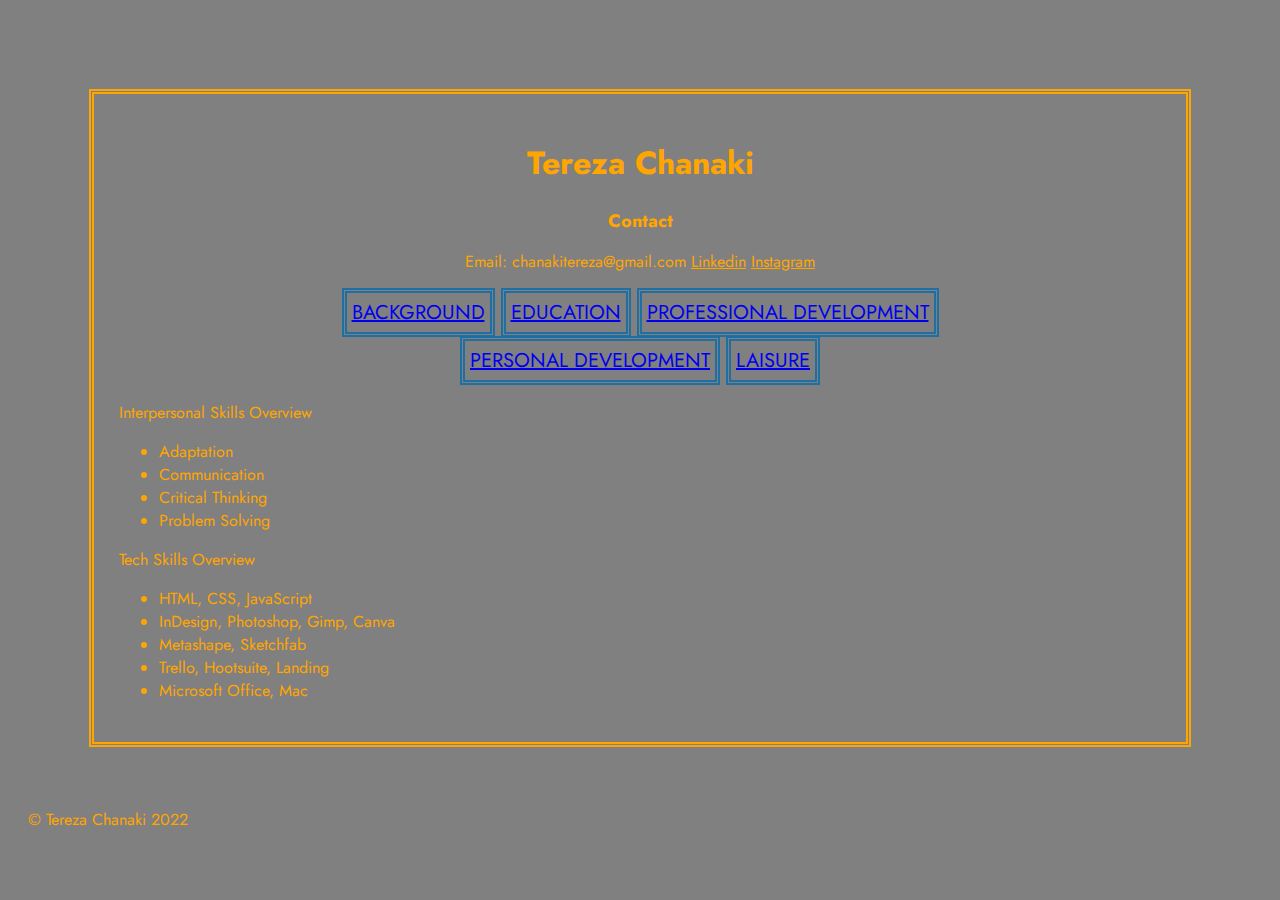
==== index.html @ 0ce0d3b8 "Update index.html" ====
<!DOCTYPE html>
<html lang="en">
<head> <meta charset="UTF-8">
        <title>CV</title>
        <link rel="preconnect" href="https://fonts.googleapis.com">
        <link rel="preconnect" href="https://fonts.gstatic.com" crossorigin>
        <link href="https://fonts.googleapis.com/css2?family=Jost:wght@300&display=swap" rel="stylesheet">
        <link href="styles.css" rel="stylesheet"/>
</head>
<body>
    <main>
        <h1 id="name">Tereza Chanaki</h1>
            <h1>Contact</h1>
        <div>
             <p id="socials">Email: chanakitereza@gmail.com
            <a href="https://www.linkedin.com/in/tereza-chanaki-134680199/" class="links">Linkedin</a>
            <a href="https://www.instagram.com/teresachanaki/" class="links">Instagram</a>
        </p>
        </div>

        <div id="firstrow">
                <a href="background.html" id="background">BACKGROUND</a>
                <a href="education.html" id="education">EDUCATION</a>
                <a href="professional.html" id="professional">PROFESSIONAL DEVELOPMENT</a>
        </div>
        <div id="secondrow">
                <a href="personal.html" id="personal">PERSONAL DEVELOPMENT</a>
                <a href="laisure.html" id="laisure">LAISURE</a>
        </div>  
        <div>
            <p>Interpersonal Skills Overview</p>
            <ul id="interpersonal">
                <li>Adaptation</li>
                <li>Communication</li>
                <li>Critical Thinking</li>
                <li>Problem Solving</li>
            </ul>
            <p>Tech Skills Overview</p>
            <ul id="tech">
                <li>HTML, CSS, JavaScript</li>
                <li>InDesign, Photoshop, Gimp, Canva</li>
                <li>Metashape, Sketchfab</li>
                <li>Trello, Hootsuite, Landing</li>
                <li>Microsoft Office, Mac</li>
            </ul>
        </div>  
    </main>
    <footer>© Tereza Chanaki 2022</footer>
    </div>
</body>
</html>
---- styles.css ----
body{background-color: gray;
    font-family: 'Jost', monospace;
    padding: 20px;
    color: orange;
    flex-wrap: wrap;
    justify-content: center;
    }
main{border: 5px double orange;
    padding:2%;
    margin-top: 5%;
    margin-bottom: 5%;
    margin-left: 5%;
    margin-right:5%;}

/*DETAILS*/
#name{font-size: xx-large;}
h1{font-size: large;
    text-align: center;}
#socials{text-align: center;}

.links{color: orange;}
.links:visited{color:orange;}
.links:hover{color: azure;}

/*FIRST LINE BUTTONS*/
#firstrow {
    color: rgb(255, 255, 255); 
    font-size: 20px; 
    line-height: 20px;
    text-decoration: none; 
    padding: 14px; 
    justify-content: center;
    text-align: center;
    }
#firstrow:visited{
    text-decoration: none;
}
#firstrow:hover {
    text-decoration: none; }
#firstrow:active {
    text-decoration: none; 
}
#background{border-radius: 0px; 
    border: 5px double rgba(28, 110, 164, 0.98);
    padding: 5px;
}
#education{border-radius: 0px; 
    border: 5px double rgba(28, 110, 164, 0.98);
    padding: 5px;
}
#professional{border-radius: 0px; 
    border: 5px double rgba(28, 110, 164, 0.98);
    padding: 5px;
}
#background:hover{background: #1C6EA4;
}
#education:hover{background: #1C6EA4;
}
#professional:hover{background: #1C6EA4;
}
    
/*SECOND LINE BUTTONS*/
#secondrow {
        color: rgb(255, 255, 255); 
        font-size: 20px; 
        line-height: 20px;
        text-decoration: none; 
        padding: 14px; 
        justify-content: center;
        text-align: center;
        }
#secondrow:visited{
        text-decoration: none;
        }
#secondrow:hover {
        text-decoration: none; 
    }
#secondrow:active {
        background: #144E75;
        text-decoration: none; 
    }
#personal{border-radius: 0px; 
            border: 5px double rgba(28, 110, 164, 0.98);
            padding: 5px;
        }
#laisure{border-radius: 0px; 
            border: 5px double rgba(28, 110, 164, 0.98);
            padding: 5px;
        }
#personal:hover{background: #1C6EA4;
        }
#laisure:hover{background: #1C6EA4;
        }

/*lISTS*/
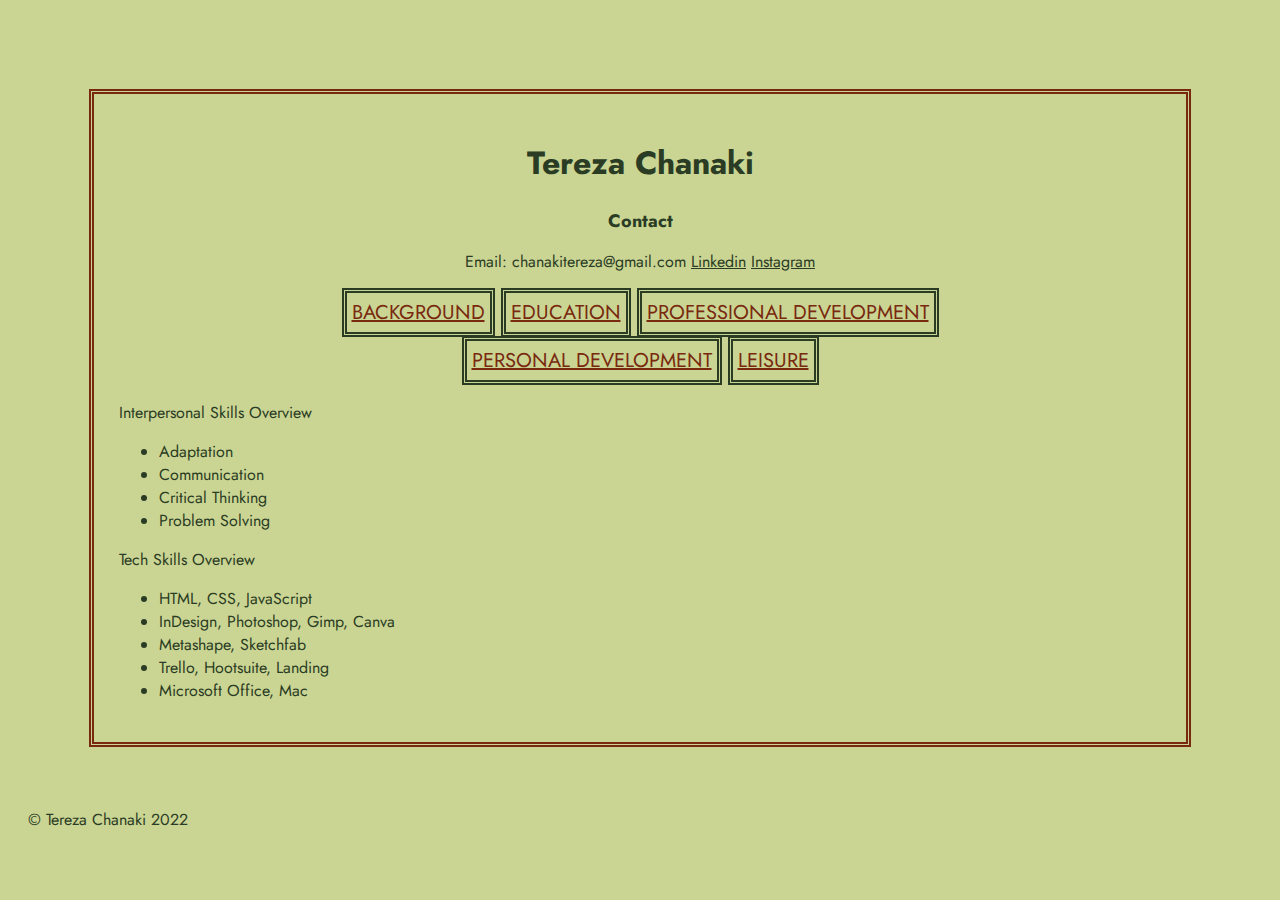
==== commit cd68e248: "11/01/22" ====
--- a/index.html
+++ b/index.html
@@ -1,7 +1,7 @@
 <!DOCTYPE html>
 <html lang="en">
 <head> <meta charset="UTF-8">
-        <title>CV</title>
+        <title>Tereza Chanaki - CV</title>
         <link rel="preconnect" href="https://fonts.googleapis.com">
         <link rel="preconnect" href="https://fonts.gstatic.com" crossorigin>
         <link href="https://fonts.googleapis.com/css2?family=Jost:wght@300&display=swap" rel="stylesheet">
@@ -10,7 +10,7 @@
 <body>
     <main>
         <h1 id="name">Tereza Chanaki</h1>
-            <h1>Contact</h1>
+            <h1 id="contact">Contact</h1>
         <div>
              <p id="socials">Email: chanakitereza@gmail.com
             <a href="https://www.linkedin.com/in/tereza-chanaki-134680199/" class="links">Linkedin</a>
@@ -25,7 +25,7 @@
         </div>
         <div id="secondrow">
                 <a href="personal.html" id="personal">PERSONAL DEVELOPMENT</a>
-                <a href="laisure.html" id="laisure">LAISURE</a>
+                <a href="leisure.html" id="leisure">LEISURE</a>
         </div>  
         <div>
             <p>Interpersonal Skills Overview</p>
@@ -46,6 +46,5 @@
         </div>  
     </main>
     <footer>© Tereza Chanaki 2022</footer>
-    </div>
 </body>
 </html>--- a/styles.css
+++ b/styles.css
@@ -1,30 +1,36 @@
-body{background-color: gray;
+body{background-color: #cad593;
     font-family: 'Jost', monospace;
     padding: 20px;
-    color: orange;
+    color: #2a3c24;
     flex-wrap: wrap;
     justify-content: center;
     }
-main{border: 5px double orange;
+main{border: 5px double #78290f;
     padding:2%;
     margin-top: 5%;
     margin-bottom: 5%;
     margin-left: 5%;
     margin-right:5%;}
 
+/*NOT WORKING*/
+.nav{color: #78290f;}
+
 /*DETAILS*/
 #name{font-size: xx-large;}
-h1{font-size: large;
+#contact{font-size: large;
     text-align: center;}
 #socials{text-align: center;}
+h1{font-size: xx-large;
+text-align: center;}
+h2{font-size: large;
+}
 
-.links{color: orange;}
-.links:visited{color:orange;}
-.links:hover{color: azure;}
+.links{color: #2a3c24;}
+.links:visited{color:#2a3c24;}
+.links:hover{color: #A1C349;}
 
 /*FIRST LINE BUTTONS*/
 #firstrow {
-    color: rgb(255, 255, 255); 
     font-size: 20px; 
     line-height: 20px;
     text-decoration: none; 
@@ -41,27 +47,30 @@
     text-decoration: none; 
 }
 #background{border-radius: 0px; 
-    border: 5px double rgba(28, 110, 164, 0.98);
+    border: 5px double #2a3c24;
+    color: #78290f;
     padding: 5px;
 }
 #education{border-radius: 0px; 
-    border: 5px double rgba(28, 110, 164, 0.98);
+    border: 5px double #2a3c24;
+    color: #78290f;
     padding: 5px;
 }
 #professional{border-radius: 0px; 
-    border: 5px double rgba(28, 110, 164, 0.98);
+    border: 5px double #2a3c24;
+    color: #78290f;
     padding: 5px;
 }
-#background:hover{background: #1C6EA4;
+#background:hover{background: #A1C349;
 }
-#education:hover{background: #1C6EA4;
+#education:hover{background: #A1C349;
 }
-#professional:hover{background: #1C6EA4;
+#professional:hover{background: #A1C349;
 }
     
 /*SECOND LINE BUTTONS*/
 #secondrow {
-        color: rgb(255, 255, 255); 
+        color: #2a3c24; 
         font-size: 20px; 
         line-height: 20px;
         text-decoration: none; 
@@ -76,20 +85,22 @@
         text-decoration: none; 
     }
 #secondrow:active {
-        background: #144E75;
+        background: #2a3c24;
         text-decoration: none; 
     }
 #personal{border-radius: 0px; 
-            border: 5px double rgba(28, 110, 164, 0.98);
+            border: 5px double#2a3c24;
+            color: #78290f;
             padding: 5px;
         }
-#laisure{border-radius: 0px; 
-            border: 5px double rgba(28, 110, 164, 0.98);
+#leisure{border-radius: 0px; 
+            border: 5px double #2a3c24;
+            color: #78290f;
             padding: 5px;
         }
-#personal:hover{background: #1C6EA4;
+#personal:hover{background: #A1C349;
         }
-#laisure:hover{background: #1C6EA4;
+#leisure:hover{background: #A1C349;
         }
 
 /*lISTS*/
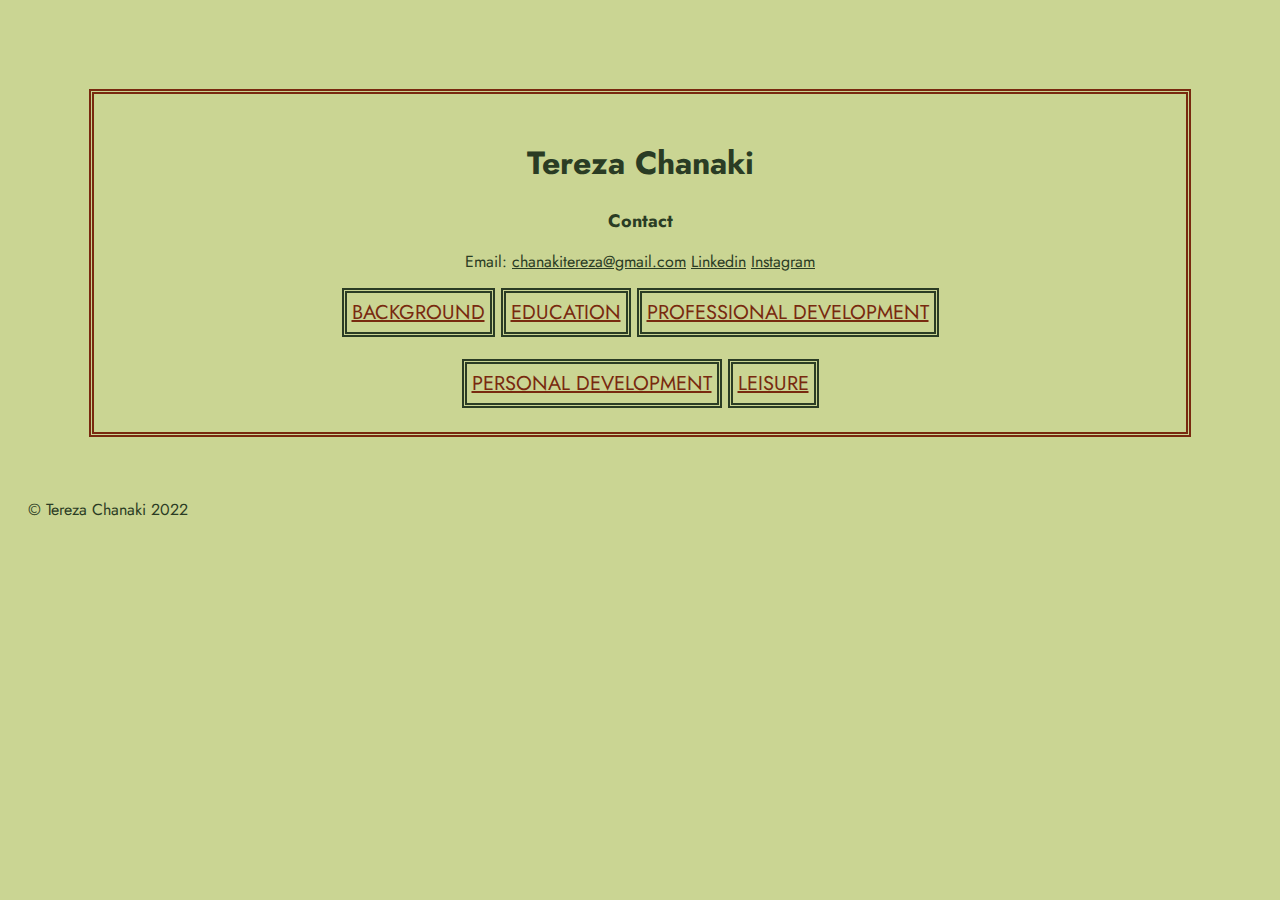
==== commit 51809195: "11/01/22" ====
--- a/index.html
+++ b/index.html
@@ -12,7 +12,7 @@
         <h1 id="name">Tereza Chanaki</h1>
             <h1 id="contact">Contact</h1>
         <div>
-             <p id="socials">Email: chanakitereza@gmail.com
+             <p id="socials">Email: <a class="links" href="mailto:chanakitereza@gmail.com">chanakitereza@gmail.com</a>
             <a href="https://www.linkedin.com/in/tereza-chanaki-134680199/" class="links">Linkedin</a>
             <a href="https://www.instagram.com/teresachanaki/" class="links">Instagram</a>
         </p>
@@ -23,26 +23,10 @@
                 <a href="education.html" id="education">EDUCATION</a>
                 <a href="professional.html" id="professional">PROFESSIONAL DEVELOPMENT</a>
         </div>
+        <br>
         <div id="secondrow">
                 <a href="personal.html" id="personal">PERSONAL DEVELOPMENT</a>
                 <a href="leisure.html" id="leisure">LEISURE</a>
-        </div>  
-        <div>
-            <p>Interpersonal Skills Overview</p>
-            <ul id="interpersonal">
-                <li>Adaptation</li>
-                <li>Communication</li>
-                <li>Critical Thinking</li>
-                <li>Problem Solving</li>
-            </ul>
-            <p>Tech Skills Overview</p>
-            <ul id="tech">
-                <li>HTML, CSS, JavaScript</li>
-                <li>InDesign, Photoshop, Gimp, Canva</li>
-                <li>Metashape, Sketchfab</li>
-                <li>Trello, Hootsuite, Landing</li>
-                <li>Microsoft Office, Mac</li>
-            </ul>
         </div>  
     </main>
     <footer>© Tereza Chanaki 2022</footer>
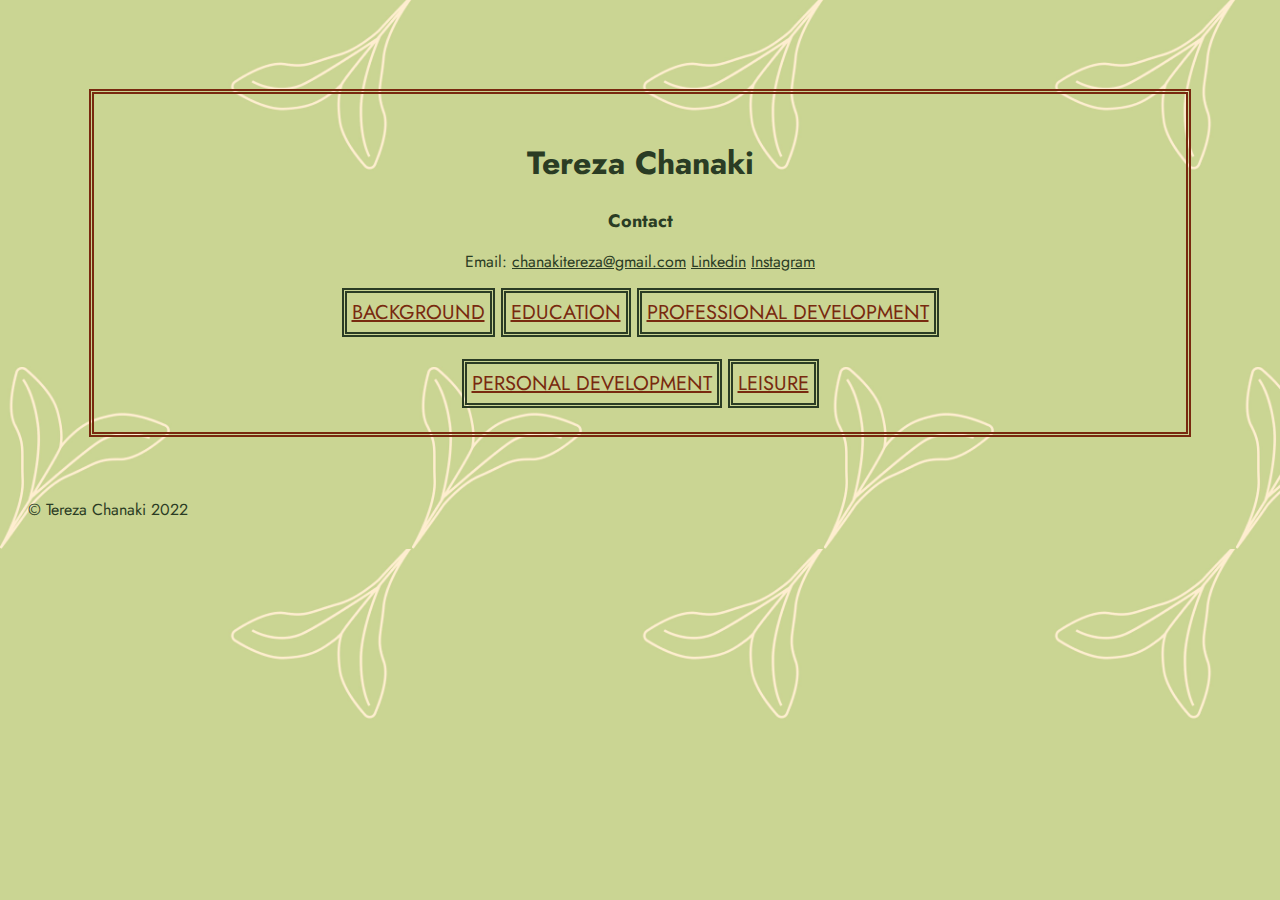
==== commit ce74a777: "GA" ====
--- a/index.html
+++ b/index.html
@@ -1,6 +1,15 @@
 <!DOCTYPE html>
 <html lang="en">
 <head> <meta charset="UTF-8">
+        <!-- Google tag (gtag.js) -->
+        <script async src="https://www.googletagmanager.com/gtag/js?id=G-EYQHPK1XE4"></script>
+        <script>
+  window.dataLayer = window.dataLayer || [];
+  function gtag(){dataLayer.push(arguments);}
+  gtag('js', new Date());
+
+  gtag('config', 'G-EYQHPK1XE4');
+        </script>
         <title>Tereza Chanaki - CV</title>
         <link rel="preconnect" href="https://fonts.googleapis.com">
         <link rel="preconnect" href="https://fonts.gstatic.com" crossorigin>
--- a/styles.css
+++ b/styles.css
@@ -1,10 +1,12 @@
-body{background-color: #cad593;
+body{background-image: url("media/background.jpg");
+    background-size: contain;
     font-family: 'Jost', monospace;
     padding: 20px;
     color: #2a3c24;
     flex-wrap: wrap;
     justify-content: center;
     }
+
 main{border: 5px double #78290f;
     padding:2%;
     margin-top: 5%;
@@ -12,8 +14,6 @@
     margin-left: 5%;
     margin-right:5%;}
 
-/*NOT WORKING*/
-.nav{color: #78290f;}
 
 /*DETAILS*/
 #name{font-size: xx-large;}
@@ -84,10 +84,7 @@
 #secondrow:hover {
         text-decoration: none; 
     }
-#secondrow:active {
-        background: #2a3c24;
-        text-decoration: none; 
-    }
+
 #personal{border-radius: 0px; 
             border: 5px double#2a3c24;
             color: #78290f;
@@ -104,6 +101,37 @@
         }
 
 /*lISTS*/
+#interpersonal, #tech{width: 320px;
+    padding: 5px;
+    border: 5px solid #2a3c24;
+    margin: 5%;
+    margin-left: 10%;
+    display: inline-block;
+}
+.skill{text-align: center;}
+
+/*IMAGES*/
+img{ margin: 5px;
+    border: 1px solid #ccc;
+    float:inline-start;
+    width: 180px;
+    flex: auto;
+}
+
+.dth{float: right;
+    width: 15% ;
+}
+
+/*TABLE*/
+table, th, td {
+    border: 1px solid;
+    text-align: left;
+}
+table{width: 100%;
+}
+.headings{text-align: center;
+}
+.issue{text-align: center;
+}
 
 
-
